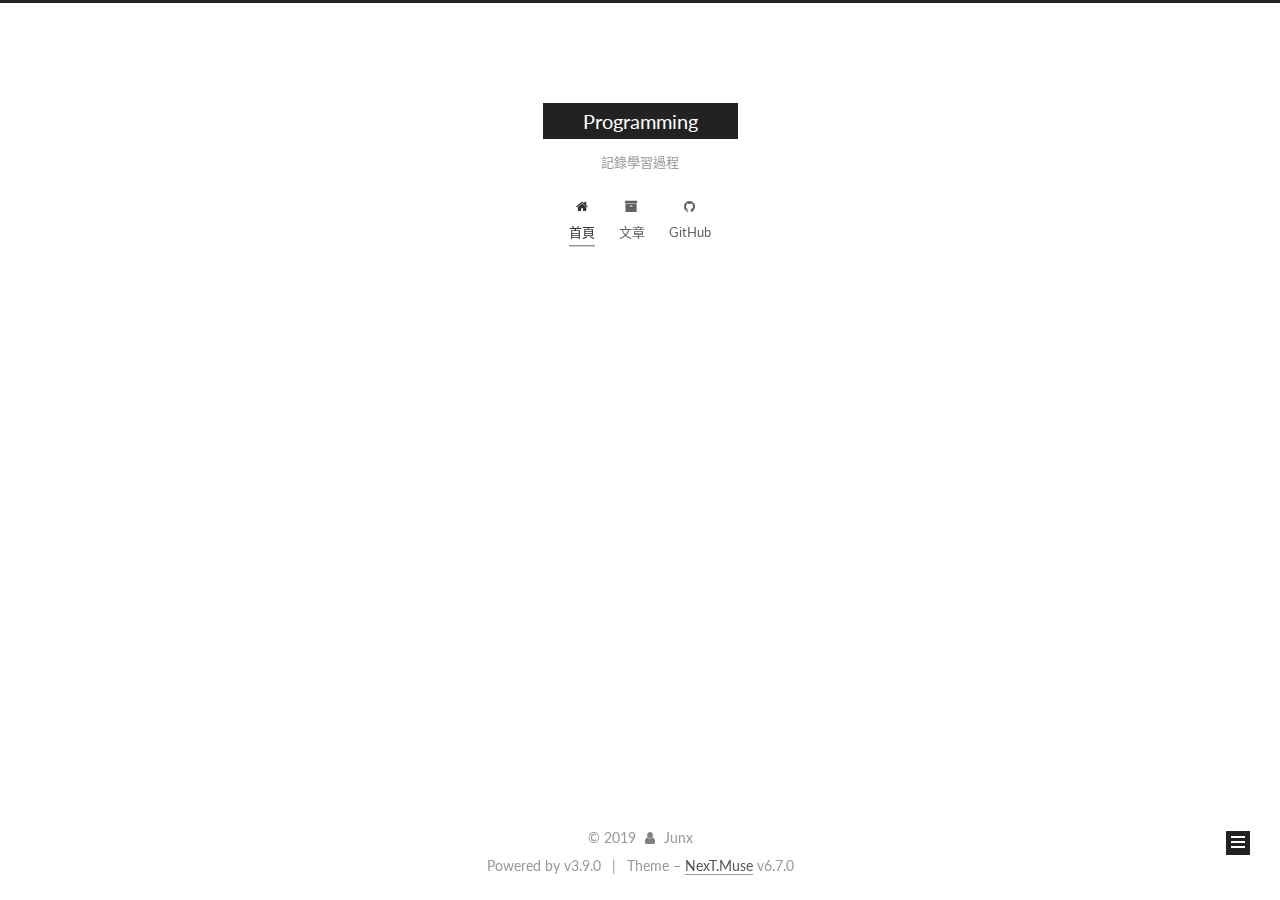
==== index.html @ d46276ce "Site updated: 2019-09-08 23:48:03" ====
<!DOCTYPE html>












  


<html class="theme-next muse use-motion" lang="zh-TW">
<head><meta name="generator" content="Hexo 3.9.0">
  <meta charset="UTF-8">
<meta http-equiv="X-UA-Compatible" content="IE=edge">
<meta name="viewport" content="width=device-width, initial-scale=1, maximum-scale=2">
<meta name="theme-color" content="#222">























  
  
  
  

  
    
    
  

  
    
      
    

    
  

  

  

  

  
    
    
    <link rel="stylesheet" href="//fonts.googleapis.com/css?family=Lato:300,300italic,400,400italic,700,700italic|Roboto Slab:300,300italic,400,400italic,700,700italic&subset=latin,latin-ext">
  






<link rel="stylesheet" href="/lib/font-awesome/css/font-awesome.min.css?v=4.6.2">

<link rel="stylesheet" href="/css/main.css?v=6.7.0">


  <link rel="apple-touch-icon" sizes="180x180" href="/images/apple-touch-icon-next.png?v=6.7.0">


  <link rel="icon" type="image/png" sizes="32x32" href="/images/favicon-32x32-next.png?v=6.7.0">


  <link rel="icon" type="image/png" sizes="16x16" href="/images/favicon-16x16-next.png?v=6.7.0">


  <link rel="mask-icon" href="/images/logo.svg?v=6.7.0" color="#222">







<script id="hexo.configurations">
  var NexT = window.NexT || {};
  var CONFIG = {
    root: '/',
    scheme: 'Muse',
    version: '6.7.0',
    sidebar: {"position":"left","display":"post","offset":12,"b2t":false,"scrollpercent":true,"onmobile":false},
    fancybox: false,
    fastclick: false,
    lazyload: false,
    tabs: true,
    motion: {"enable":true,"async":false,"transition":{"post_block":"fadeIn","post_header":"slideDownIn","post_body":"slideDownIn","coll_header":"slideLeftIn","sidebar":"slideUpIn"}},
    algolia: {
      applicationID: '',
      apiKey: '',
      indexName: '',
      hits: {"per_page":10},
      labels: {"input_placeholder":"Search for Posts","hits_empty":"We didn't find any results for the search: ${query}","hits_stats":"${hits} results found in ${time} ms"}
    }
  };
</script>


  




  <meta name="description" content="Golang &amp; PHP Developer">
<meta name="keywords" content="golang">
<meta property="og:type" content="website">
<meta property="og:title" content="Programming">
<meta property="og:url" content="http://yoursite.com/index.html">
<meta property="og:site_name" content="Programming">
<meta property="og:description" content="Golang &amp; PHP Developer">
<meta property="og:locale" content="zh-TW">
<meta name="twitter:card" content="summary">
<meta name="twitter:title" content="Programming">
<meta name="twitter:description" content="Golang &amp; PHP Developer">






  <link rel="canonical" href="http://yoursite.com/">



<script id="page.configurations">
  CONFIG.page = {
    sidebar: "",
  };
</script>

  <title>Programming</title>
  












  <noscript>
  <style>
  .use-motion .motion-element,
  .use-motion .brand,
  .use-motion .menu-item,
  .sidebar-inner,
  .use-motion .post-block,
  .use-motion .pagination,
  .use-motion .comments,
  .use-motion .post-header,
  .use-motion .post-body,
  .use-motion .collection-title { opacity: initial; }

  .use-motion .logo,
  .use-motion .site-title,
  .use-motion .site-subtitle {
    opacity: initial;
    top: initial;
  }

  .use-motion .logo-line-before i { left: initial; }
  .use-motion .logo-line-after i { right: initial; }
  </style>
</noscript>

</head>

<body itemscope itemtype="http://schema.org/WebPage" lang="zh-TW">

  
  
    
  

  <div class="container sidebar-position-left 
  page-home">
    <div class="headband"></div>

    <header id="header" class="header" itemscope itemtype="http://schema.org/WPHeader">
      <div class="header-inner"><div class="site-brand-wrapper">
  <div class="site-meta">
    

    <div class="custom-logo-site-title">
      <a href="/" class="brand" rel="start">
        <span class="logo-line-before"><i></i></span>
        <span class="site-title">Programming</span>
        <span class="logo-line-after"><i></i></span>
      </a>
    </div>
    
      
        <p class="site-subtitle">記錄學習過程</p>
      
    
    
  </div>

  <div class="site-nav-toggle">
    <button aria-label="切換導航欄">
      <span class="btn-bar"></span>
      <span class="btn-bar"></span>
      <span class="btn-bar"></span>
    </button>
  </div>
</div>



<nav class="site-nav">
  
    <ul id="menu" class="menu">
      
        
        
        
          
          <li class="menu-item menu-item-home menu-item-active">

    
    
    
      
    

    

    <a href="/" rel="section"><i class="menu-item-icon fa fa-fw fa-home"></i> <br>首頁</a>

  </li>
        
        
        
          
          <li class="menu-item menu-item-archives">

    
    
    
      
    

    

    <a href="/archives/" rel="section"><i class="menu-item-icon fa fa-fw fa-archive"></i> <br>文章</a>

  </li>
        
        
        
          
          <li class="menu-item menu-item-github">

    
    
    
      
    

    

    <a href="https://github.com/Junxwan" rel="noopener" target="_blank"><i class="menu-item-icon fa fa-fw fa-github"></i> <br>GitHub</a>

  </li>

      
      
    </ul>
  

  
    

  

  
</nav>



  



</div>
    </header>

    


    <main id="main" class="main">
      <div class="main-inner">
        <div class="content-wrap">
          
          <div id="content" class="content">
            
  <section id="posts" class="posts-expand">
    
      

  

  
  
  

  

  <article class="post post-type-normal" itemscope itemtype="http://schema.org/Article">
  
  
  
  <div class="post-block">
    <link itemprop="mainEntityOfPage" href="http://yoursite.com/2019/09/08/hello-world/">

    <span hidden itemprop="author" itemscope itemtype="http://schema.org/Person">
      <meta itemprop="name" content="Junx">
      <meta itemprop="description" content="Golang & PHP Developer">
      <meta itemprop="image" content="/images/avatar.gif">
    </span>

    <span hidden itemprop="publisher" itemscope itemtype="http://schema.org/Organization">
      <meta itemprop="name" content="Programming">
    </span>

    
      <header class="post-header">

        
        
          <h1 class="post-title" itemprop="name headline">
                
                
                <a href="/2019/09/08/hello-world/" class="post-title-link" itemprop="url">Hello World</a>
              
            
          </h1>
        

        <div class="post-meta">
          <span class="post-time">

            
            
            

            
              <span class="post-meta-item-icon">
                <i class="fa fa-calendar-o"></i>
              </span>
              
                <span class="post-meta-item-text">發表於</span>
              

              
                
              

              <time title="創建時間：2019-09-08 22:14:42 / 修改時間：22:51:28" itemprop="dateCreated datePublished" datetime="2019-09-08T22:14:42+08:00">2019-09-08</time>
            

            
              

              
            
          </span>

          

          
            
            
          

          
          

          

          
            <div class="post-symbolscount">
              

              
                <span class="post-meta-item-icon">
                  <i class="fa fa-file-word-o"></i>
                </span>
                
                  <span class="post-meta-item-text">文章字數：</span>
                
                <span title="文章字數">232</span>
              

              
                <span class="post-meta-divider">|</span>
              

              
                <span class="post-meta-item-icon">
                  <i class="fa fa-clock-o"></i>
                </span>
                
                  <span class="post-meta-item-text">所需閱讀時間 &asymp;</span>
                
                <span title="所需閱讀時間">1 分鐘</span>
              
            </div>
          

          

        </div>
      </header>
    

    
    
    
    <div class="post-body" itemprop="articleBody">

      
      

      
        
          
            <p>
              $ hexo init $ cd $ npm install建立完成後，專案資料夾會有下列檔案：
.├── _config.yml├── package.json├── scaffolds├── source|   ├── _drafts|   └── _posts└── themes

              
            </p>
          <!--noindex-->
          
            <div class="post-button text-center">
              <a class="btn" href="/2019/09/08/hello-world/#more" rel="contents">
                閱讀全文 &raquo;
              </a>
            </div>
          
          <!--/noindex-->
        
      
    </div>

    

    
    
    

    

    
      
    
    

    

    <footer class="post-footer">
      

      

      

      
      
        <div class="post-eof"></div>
      
    </footer>
  </div>
  
  
  
  </article>


    
  </section>

  


          </div>
          

        </div>
        
          
  
  <div class="sidebar-toggle">
    <div class="sidebar-toggle-line-wrap">
      <span class="sidebar-toggle-line sidebar-toggle-line-first"></span>
      <span class="sidebar-toggle-line sidebar-toggle-line-middle"></span>
      <span class="sidebar-toggle-line sidebar-toggle-line-last"></span>
    </div>
  </div>

  <aside id="sidebar" class="sidebar">
    
    <div class="sidebar-inner">

      

      

      <div class="site-overview-wrap sidebar-panel sidebar-panel-active">
        <div class="site-overview">
          <div class="site-author motion-element" itemprop="author" itemscope itemtype="http://schema.org/Person">
            
              <p class="site-author-name" itemprop="name">Junx</p>
              <p class="site-description motion-element" itemprop="description">Golang & PHP Developer</p>
          </div>

          
            <nav class="site-state motion-element">
              
                <div class="site-state-item site-state-posts">
                
                  <a href="/archives/">
                
                    <span class="site-state-item-count">1</span>
                    <span class="site-state-item-name">文章</span>
                  </a>
                </div>
              

              

              
            </nav>
          

          

          

          

          
          

          
            
          
          

        </div>
      </div>

      

      

    </div>
  </aside>


        
      </div>
    </main>

    <footer id="footer" class="footer">
      <div class="footer-inner">
        <div class="copyright">&copy; <span itemprop="copyrightYear">2019</span>
  <span class="with-love" id="animate">
    <i class="fa fa-user"></i>
  </span>
  <span class="author" itemprop="copyrightHolder">Junx</span>

  

  
</div>


  <div class="powered-by">Powered by v3.9.0</div>



  <span class="post-meta-divider">|</span>



  <div class="theme-info">Theme – <a href="https://theme-next.org" class="theme-link" rel="noopener" target="_blank">NexT.Muse</a> v6.7.0</div>




        








        
      </div>
    </footer>

    
      <div class="back-to-top">
        <i class="fa fa-arrow-up"></i>
        
          <span id="scrollpercent"><span>0</span>%</span>
        
      </div>
    

    

    

    
  </div>

  

<script>
  if (Object.prototype.toString.call(window.Promise) !== '[object Function]') {
    window.Promise = null;
  }
</script>


























  
  <script src="/lib/jquery/index.js?v=2.1.3"></script>

  
  <script src="/lib/velocity/velocity.min.js?v=1.2.1"></script>

  
  <script src="/lib/velocity/velocity.ui.min.js?v=1.2.1"></script>


  


  <script src="/js/src/utils.js?v=6.7.0"></script>

  <script src="/js/src/motion.js?v=6.7.0"></script>



  
  


  <script src="/js/src/schemes/muse.js?v=6.7.0"></script>



  

  


  <script src="/js/src/bootstrap.js?v=6.7.0"></script>



  



  





  

  

  

  

  

  

  

  

  

  

  

  

  

</body>
</html>
---- css/main.css ----
/* normalize.css v3.0.2 | MIT License | git.io/normalize */
html {
  font-family: sans-serif; /* 1 */
  -ms-text-size-adjust: 100%; /* 2 */
  -webkit-text-size-adjust: 100%; /* 2 */
}
body {
  margin: 0;
}
article,
aside,
details,
figcaption,
figure,
footer,
header,
hgroup,
main,
menu,
nav,
section,
summary {
  display: block;
}
audio,
canvas,
progress,
video {
  display: inline-block; /* 1 */
  vertical-align: baseline; /* 2 */
}
audio:not([controls]) {
  display: none;
  height: 0;
}
[hidden],
template {
  display: none;
}
a {
  background-color: transparent;
}
a:active,
a:hover {
  outline: 0;
}
abbr[title] {
  border-bottom: 1px dotted;
}
b,
strong {
  font-weight: bold;
}
dfn {
  font-style: italic;
}
h1 {
  font-size: 2em;
  margin: 0.67em 0;
}
mark {
  background: #ff0;
  color: #000;
}
small {
  font-size: 80%;
}
sub,
sup {
  font-size: 75%;
  line-height: 0;
  position: relative;
  vertical-align: baseline;
}
sup {
  top: -0.5em;
}
sub {
  bottom: -0.25em;
}
img {
  border: 0;
}
svg:not(:root) {
  overflow: hidden;
}
figure {
  margin: 1em 40px;
}
hr {
  -moz-box-sizing: content-box;
  box-sizing: content-box;
  height: 0;
}
pre {
  overflow: auto;
}
code,
kbd,
pre,
samp {
  font-family: monospace, monospace;
  font-size: 1em;
}
button,
input,
optgroup,
select,
textarea {
  color: inherit; /* 1 */
  font: inherit; /* 2 */
  margin: 0; /* 3 */
}
button {
  overflow: visible;
}
button,
select {
  text-transform: none;
}
button,
html input[type="button"],
input[type="reset"],
input[type="submit"] {
  -webkit-appearance: button; /* 2 */
  cursor: pointer; /* 3 */
}
button[disabled],
html input[disabled] {
  cursor: default;
}
button::-moz-focus-inner,
input::-moz-focus-inner {
  border: 0;
  padding: 0;
}
input {
  line-height: normal;
}
input[type="checkbox"],
input[type="radio"] {
  box-sizing: border-box; /* 1 */
  padding: 0; /* 2 */
}
input[type="number"]::-webkit-inner-spin-button,
input[type="number"]::-webkit-outer-spin-button {
  height: auto;
}
input[type="search"] {
  -webkit-appearance: textfield; /* 1 */
  -moz-box-sizing: content-box;
  -webkit-box-sizing: content-box; /* 2 */
  box-sizing: content-box;
}
input[type="search"]::-webkit-search-cancel-button,
input[type="search"]::-webkit-search-decoration {
  -webkit-appearance: none;
}
fieldset {
  border: 1px solid #c0c0c0;
  margin: 0 2px;
  padding: 0.35em 0.625em 0.75em;
}
legend {
  border: 0; /* 1 */
  padding: 0; /* 2 */
}
textarea {
  overflow: auto;
}
optgroup {
  font-weight: bold;
}
table {
  border-collapse: collapse;
  border-spacing: 0;
}
td,
th {
  padding: 0;
}
::selection {
  background: #262a30;
  color: #fff;
}
body {
  position: relative;
  font-family: 'Lato', "PingFang SC", "Microsoft YaHei", sans-serif;
  font-size: 14px;
  line-height: 2;
  color: #555;
  background: #fff;
}
@media (max-width: 767px) {
  body {
    padding-right: 0 !important;
  }
}
@media (min-width: 768px) and (max-width: 991px) {
  body {
    padding-right: 0 !important;
  }
}
@media (min-width: 1200px) {
  body {
    font-size: 16px;
  }
}
h1,
h2,
h3,
h4,
h5,
h6 {
  margin: 0;
  padding: 0;
  font-weight: bold;
  line-height: 1.5;
  font-family: 'Roboto Slab', 'Lato', "PingFang SC", "Microsoft YaHei", sans-serif;
}
h1,
h2,
h3,
h4,
h5,
h6 {
  margin: 20px 0 15px;
}
h1 {
  font-size: 33px;
}
h1 code {
  font-size: 33px;
}
@media (max-width: 767px) {
  h1 {
    font-size: 29px;
  }
  h1 code {
    font-size: 29px;
  }
}
h2 {
  font-size: 31px;
}
h2 code {
  font-size: 31px;
}
@media (max-width: 767px) {
  h2 {
    font-size: 27px;
  }
  h2 code {
    font-size: 27px;
  }
}
h3 {
  font-size: 29px;
}
h3 code {
  font-size: 29px;
}
@media (max-width: 767px) {
  h3 {
    font-size: 25px;
  }
  h3 code {
    font-size: 25px;
  }
}
h4 {
  font-size: 27px;
}
h4 code {
  font-size: 27px;
}
@media (max-width: 767px) {
  h4 {
    font-size: 23px;
  }
  h4 code {
    font-size: 23px;
  }
}
h5 {
  font-size: 25px;
}
h5 code {
  font-size: 25px;
}
@media (max-width: 767px) {
  h5 {
    font-size: 21px;
  }
  h5 code {
    font-size: 21px;
  }
}
h6 {
  font-size: 23px;
}
h6 code {
  font-size: 23px;
}
@media (max-width: 767px) {
  h6 {
    font-size: 19px;
  }
  h6 code {
    font-size: 19px;
  }
}
p {
  margin: 0 0 20px 0;
}
a,
span.exturl {
  overflow-wrap: break-word;
  word-wrap: break-word;
  background-color: transparent;
  color: #555;
  text-decoration: none;
  outline: none;
  border-bottom: 1px solid #999;
  cursor: pointer;
}
a:hover,
span.exturl:hover {
  color: #222;
  border-bottom-color: #222;
}
blockquote {
  margin: 0;
  padding: 0;
}
img {
  display: block;
  margin: auto;
  max-width: 100%;
  height: auto;
}
hr {
  margin: 40px 0;
  height: 3px;
  border: none;
  background-color: #ddd;
  background-image: repeating-linear-gradient(-45deg, #fff, #fff 4px, transparent 4px, transparent 8px);
}
blockquote {
  padding: 0 15px;
  color: #666;
  border-left: 4px solid #ddd;
}
blockquote cite::before {
  content: "-";
  padding: 0 5px;
}
dt {
  font-weight: 700;
}
dd {
  margin: 0;
  padding: 0;
}
kbd {
  border: 1px solid #ccc;
  border-radius: 0.2em;
  box-shadow: 0.1em 0.1em 0.2em rgba(0,0,0,0.1);
  background-color: #f9f9f9;
  font-family: inherit;
  background-image: -webkit-linear-gradient(top, #eee, #fff, #eee);
  padding: 0.1em 0.3em;
  white-space: nowrap;
}
.text-left {
  text-align: left;
}
.text-center {
  text-align: center;
}
.text-right {
  text-align: right;
}
.text-justify {
  text-align: justify;
}
.text-nowrap {
  white-space: nowrap;
}
.text-lowercase {
  text-transform: lowercase;
}
.text-uppercase {
  text-transform: uppercase;
}
.text-capitalize {
  text-transform: capitalize;
}
.center-block {
  display: block;
  margin-left: auto;
  margin-right: auto;
}
.clearfix:before,
.clearfix:after {
  content: " ";
  display: table;
}
.clearfix:after {
  clear: both;
}
.pullquote {
  width: 45%;
}
.pullquote.left {
  float: left;
  margin-left: 5px;
  margin-right: 10px;
}
.pullquote.right {
  float: right;
  margin-left: 10px;
  margin-right: 5px;
}
.affix.affix.affix {
  position: fixed;
}
.translation {
  margin-top: -20px;
  font-size: 14px;
  color: #999;
}
.scrollbar-measure {
  width: 100px;
  height: 100px;
  overflow: scroll;
  position: absolute;
  top: -9999px;
}
.use-motion .motion-element {
  opacity: 0;
}
table {
  margin: 20px 0;
  width: 100%;
  border-collapse: collapse;
  border-spacing: 0;
  border: 1px solid #ddd;
  font-size: 14px;
  word-break: break-all;
}
table>tbody>tr:nth-of-type(odd) {
  background-color: #f9f9f9;
}
table>tbody>tr:hover {
  background-color: #f5f5f5;
}
caption,
th,
td {
  padding: 8px;
  text-align: left;
  vertical-align: middle;
  font-weight: normal;
}
th,
td {
  border-bottom: 3px solid #ddd;
  border-right: 1px solid #eee;
}
th {
  padding-bottom: 10px;
  font-weight: 700;
}
td {
  border-bottom-width: 1px;
}
html,
body {
  height: 100%;
}
.container {
  position: relative;
}
.header-inner {
  margin: 0 auto;
  padding: 100px 0 70px;
  width: 700px;
}
@media (min-width: 1200px) {
  .container .header-inner {
    width: 800px;
  }
}
@media (min-width: 1600px) {
  .container .header-inner {
    width: 900px;
  }
}
.main-inner {
  margin: 0 auto;
  width: 700px;
}
@media (min-width: 1200px) {
  .container .main-inner {
    width: 800px;
  }
}
@media (min-width: 1600px) {
  .container .main-inner {
    width: 900px;
  }
}
.footer {
  padding: 20px 0;
}
.footer-inner {
  box-sizing: border-box;
  margin: 0px auto;
  width: 700px;
}
@media (min-width: 1200px) {
  .container .footer-inner {
    width: 800px;
  }
}
@media (min-width: 1600px) {
  .container .footer-inner {
    width: 900px;
  }
}
pre,
.highlight {
  overflow: auto;
  margin: 20px 0;
  padding: 0;
  font-size: 14px;
  color: #c5c8c6;
  background: #1d1f21;
  line-height: 1.6;
}
pre,
code {
  font-family: consolas, Menlo, "PingFang SC", "Microsoft YaHei", monospace;
}
code {
  overflow-wrap: break-word;
  word-wrap: break-word;
  padding: 2px 4px;
  color: #555;
  background: #eee;
  border-radius: 3px;
  font-size: 14px;
}
pre {
  padding: 10px;
}
pre code {
  padding: 0;
  color: #c5c8c6;
  background: none;
  text-shadow: none;
}
.highlight {
  border-radius: 1px;
}
.highlight pre {
  border: none;
  margin: 0;
  padding: 10px 0;
}
.highlight table {
  margin: 0;
  width: auto;
  border: none;
}
.highlight td {
  border: none;
  padding: 0;
}
.highlight figcaption {
  font-size: 1em;
  color: #c5c8c6;
  line-height: 1em;
  margin-bottom: 1em;
  margin: 0em;
  padding: 0.5em;
  background: #eee;
  border-bottom: 1px solid #e9e9e9;
}
.highlight figcaption:before,
.highlight figcaption:after {
  content: " ";
  display: table;
}
.highlight figcaption:after {
  clear: both;
}
.highlight figcaption a {
  float: right;
  color: #c5c8c6;
}
.highlight figcaption a:hover {
  border-bottom-color: #c5c8c6;
}
.highlight .gutter pre {
  padding-left: 10px;
  padding-right: 10px;
  color: #888f96;
  text-align: right;
  background-color: #000;
}
.highlight .code pre {
  width: 100%;
  padding-left: 10px;
  padding-right: 10px;
  background-color: #1d1f21;
}
.highlight .line {
  height: 20px;
}
.gutter {
  -webkit-user-select: none;
  -moz-user-select: none;
  -ms-user-select: none;
  user-select: none;
}
.gist table {
  width: auto;
}
.gist table td {
  border: none;
}
pre .deletion {
  background: #008000;
}
pre .addition {
  background: #800000;
}
pre .meta {
  color: #b294bb;
}
pre .comment {
  color: #969896;
}
pre .variable,
pre .attribute,
pre .tag,
pre .name,
pre .regexp,
pre .ruby .constant,
pre .xml .tag .title,
pre .xml .pi,
pre .xml .doctype,
pre .html .doctype,
pre .css .id,
pre .css .class,
pre .css .pseudo {
  color: #c66;
}
pre .number,
pre .preprocessor,
pre .built_in,
pre .builtin-name,
pre .literal,
pre .params,
pre .constant,
pre .command {
  color: #de935f;
}
pre .ruby .class .title,
pre .css .rules .attribute,
pre .string,
pre .symbol,
pre .value,
pre .inheritance,
pre .header,
pre .ruby .symbol,
pre .xml .cdata,
pre .special,
pre .formula {
  color: #b5bd68;
}
pre .title,
pre .css .hexcolor {
  color: #8abeb7;
}
pre .function,
pre .python .decorator,
pre .python .title,
pre .ruby .function .title,
pre .ruby .title .keyword,
pre .perl .sub,
pre .javascript .title,
pre .coffeescript .title {
  color: #81a2be;
}
pre .keyword,
pre .javascript .function {
  color: #b294bb;
}
.posts-expand .post-body img.full-image {
  border: none;
}
.blockquote-center,
.page-home .post-type-quote blockquote,
.page-post-detail .post-type-quote blockquote {
  position: relative;
  margin: 40px 0;
  padding: 0;
  border-left: none;
  text-align: center;
}
.blockquote-center::before,
.page-home .post-type-quote blockquote::before,
.page-post-detail .post-type-quote blockquote::before,
.blockquote-center::after,
.page-home .post-type-quote blockquote::after,
.page-post-detail .post-type-quote blockquote::after {
  position: absolute;
  content: ' ';
  display: block;
  width: 100%;
  height: 24px;
  opacity: 0.2;
  background-repeat: no-repeat;
  background-position: 0 -6px;
  background-size: 22px 22px;
}
.blockquote-center::before,
.page-home .post-type-quote blockquote::before,
.page-post-detail .post-type-quote blockquote::before {
  top: -20px;
  background-image: url("../images/quote-l.svg");
  border-top: 1px solid #ccc;
}
.blockquote-center::after,
.page-home .post-type-quote blockquote::after,
.page-post-detail .post-type-quote blockquote::after {
  bottom: -20px;
  background-image: url("../images/quote-r.svg");
  border-bottom: 1px solid #ccc;
  background-position: 100% 8px;
}
.blockquote-center p,
.page-home .post-type-quote blockquote p,
.page-post-detail .post-type-quote blockquote p,
.blockquote-center div,
.page-home .post-type-quote blockquote div,
.page-post-detail .post-type-quote blockquote div {
  text-align: center;
}
.post .post-body .group-picture img {
  box-sizing: border-box;
  padding: 0 3px;
  border: none;
}
.post .group-picture-row {
  overflow: hidden;
  margin-top: 6px;
}
.post .group-picture-row:first-child {
  margin-top: 0;
}
.post .group-picture-column {
  float: left;
}
.page-post-detail .post-body .group-picture-column {
  float: none;
  margin-top: 10px;
  width: auto !important;
}
.page-post-detail .post-body .group-picture-column img {
  margin: 0 auto;
}
.page-archive .group-picture-container {
  overflow: hidden;
}
.page-archive .group-picture-row {
  float: left;
}
.page-archive .group-picture-row:first-child {
  margin-top: 6px;
}
.page-archive .group-picture-column {
  max-width: 150px;
  max-height: 150px;
}
.post-body .note {
  position: relative;
  padding: 15px;
  margin-bottom: 20px;
  border: 1px solid #eee;
  border-left-width: 5px;
  border-radius: 3px;
}
.post-body .note h2,
.post-body .note h3,
.post-body .note h4,
.post-body .note h5,
.post-body .note h6 {
  margin-top: 0;
  margin-bottom: 0;
  border-bottom: initial;
  padding-top: 0 !important;
}
.post-body .note p:first-child,
.post-body .note ul:first-child,
.post-body .note ol:first-child,
.post-body .note table:first-child,
.post-body .note pre:first-child,
.post-body .note blockquote:first-child {
  margin-top: 0;
}
.post-body .note p:last-child,
.post-body .note ul:last-child,
.post-body .note ol:last-child,
.post-body .note table:last-child,
.post-body .note pre:last-child,
.post-body .note blockquote:last-child {
  margin-bottom: 0;
}
.post-body .note.default {
  border-left-color: #777;
}
.post-body .note.default h2,
.post-body .note.default h3,
.post-body .note.default h4,
.post-body .note.default h5,
.post-body .note.default h6 {
  color: #777;
}
.post-body .note.primary {
  border-left-color: #6f42c1;
}
.post-body .note.primary h2,
.post-body .note.primary h3,
.post-body .note.primary h4,
.post-body .note.primary h5,
.post-body .note.primary h6 {
  color: #6f42c1;
}
.post-body .note.info {
  border-left-color: #428bca;
}
.post-body .note.info h2,
.post-body .note.info h3,
.post-body .note.info h4,
.post-body .note.info h5,
.post-body .note.info h6 {
  color: #428bca;
}
.post-body .note.success {
  border-left-color: #5cb85c;
}
.post-body .note.success h2,
.post-body .note.success h3,
.post-body .note.success h4,
.post-body .note.success h5,
.post-body .note.success h6 {
  color: #5cb85c;
}
.post-body .note.warning {
  border-left-color: #f0ad4e;
}
.post-body .note.warning h2,
.post-body .note.warning h3,
.post-body .note.warning h4,
.post-body .note.warning h5,
.post-body .note.warning h6 {
  color: #f0ad4e;
}
.post-body .note.danger {
  border-left-color: #d9534f;
}
.post-body .note.danger h2,
.post-body .note.danger h3,
.post-body .note.danger h4,
.post-body .note.danger h5,
.post-body .note.danger h6 {
  color: #d9534f;
}
.post-body .label {
  display: inline;
  padding: 0 2px;
  white-space: nowrap;
}
.post-body .label.default {
  background-color: #f0f0f0;
}
.post-body .label.primary {
  background-color: #efe6f7;
}
.post-body .label.info {
  background-color: #e5f2f8;
}
.post-body .label.success {
  background-color: #e7f4e9;
}
.post-body .label.warning {
  background-color: #fcf6e1;
}
.post-body .label.danger {
  background-color: #fae8eb;
}
.post-body .tabs {
  position: relative;
  display: block;
  margin-bottom: 20px;
  padding-top: 10px;
}
.post-body .tabs ul.nav-tabs {
  margin: 0;
  padding: 0;
  display: flex;
  margin-bottom: -1px;
}
@media (max-width: 413px) {
  .post-body .tabs ul.nav-tabs {
    display: block;
    margin-bottom: 5px;
  }
}
.post-body .tabs ul.nav-tabs li.tab {
  list-style-type: none !important;
  margin: 0 0.25em 0 0;
  border-top: 3px solid transparent;
  border-left: 1px solid transparent;
  border-right: 1px solid transparent;
}
@media (max-width: 413px) {
  .post-body .tabs ul.nav-tabs li.tab {
    margin: initial;
    border-top: 1px solid transparent;
    border-left: 3px solid transparent;
    border-right: 1px solid transparent;
    border-bottom: 1px solid transparent;
  }
}
.post-body .tabs ul.nav-tabs li.tab a {
  outline: 0;
  border-bottom: initial;
  display: block;
  line-height: 1.8em;
  padding: 0.25em 0.75em;
  transition-duration: 0.2s;
  transition-timing-function: ease-out;
  transition-delay: 0s;
}
.post-body .tabs ul.nav-tabs li.tab a i {
  width: 1.285714285714286em;
}
.post-body .tabs ul.nav-tabs li.tab.active {
  border-top: 3px solid #fc6423;
  border-left: 1px solid #ddd;
  border-right: 1px solid #ddd;
  background-color: #fff;
}
@media (max-width: 413px) {
  .post-body .tabs ul.nav-tabs li.tab.active {
    border-top: 1px solid #ddd;
    border-left: 3px solid #fc6423;
    border-right: 1px solid #ddd;
    border-bottom: 1px solid #ddd;
  }
}
.post-body .tabs ul.nav-tabs li.tab.active a {
  cursor: default;
  color: #555;
}
.post-body .tabs .tab-content {
  background-color: #fff;
}
.post-body .tabs .tab-content .tab-pane {
  border: 1px solid #ddd;
  padding: 20px 20px 0 20px;
}
.post-body .tabs .tab-content .tab-pane:not(.active) {
  display: none !important;
}
.post-body .tabs .tab-content .tab-pane.active {
  display: block !important;
}
.btn {
  display: inline-block;
  padding: 0 20px;
  font-size: 14px;
  color: #fff;
  background: #222;
  border: 2px solid #222;
  text-decoration: none;
  border-radius: 0;
  transition-property: background-color;
  transition-duration: 0.2s;
  transition-timing-function: ease-in-out;
  transition-delay: 0s;
  line-height: 2;
}
.btn:hover {
  border-color: #222;
  color: #222;
  background: #fff;
}
.btn +.btn {
  margin: 0 0 8px 8px;
}
.btn .fa-fw {
  width: 1.285714285714286em;
  text-align: left;
}
.btn-bar {
  display: block;
  width: 22px;
  height: 2px;
  background: #555;
  border-radius: 1px;
}
.btn-bar+.btn-bar {
  margin-top: 4px;
}
.pagination {
  margin: 120px 0 40px;
  text-align: center;
  border-top: 1px solid #eee;
}
.page-number-basic,
.pagination .prev,
.pagination .next,
.pagination .page-number,
.pagination .space {
  display: inline-block;
  position: relative;
  top: -1px;
  margin: 0 10px;
  padding: 0 11px;
}
@media (max-width: 767px) {
  .page-number-basic,
  .pagination .prev,
  .pagination .next,
  .pagination .page-number,
  .pagination .space {
    margin: 0 5px;
  }
}
.pagination .prev,
.pagination .next,
.pagination .page-number {
  border-bottom: 0;
  border-top: 1px solid #eee;
  transition-property: border-color;
  transition-duration: 0.2s;
  transition-timing-function: ease-in-out;
  transition-delay: 0s;
}
.pagination .prev:hover,
.pagination .next:hover,
.pagination .page-number:hover {
  border-top-color: #222;
}
.pagination .space {
  padding: 0;
  margin: 0;
}
.pagination .prev {
  margin-left: 0;
}
.pagination .next {
  margin-right: 0;
}
.pagination .page-number.current {
  color: #fff;
  background: #ccc;
  border-top-color: #ccc;
}
@media (max-width: 767px) {
  .pagination {
    border-top: none;
  }
  .pagination .prev,
  .pagination .next,
  .pagination .page-number {
    margin-bottom: 10px;
    border-top: 0;
    border-bottom: 1px solid #eee;
    padding: 0 10px;
  }
  .pagination .prev:hover,
  .pagination .next:hover,
  .pagination .page-number:hover {
    border-bottom-color: #222;
  }
}
.comments {
  margin: 60px 20px 0;
}
.tag-cloud {
  text-align: center;
}
.tag-cloud a {
  display: inline-block;
  margin: 10px;
}
.tag-cloud a:hover {
  color: #222 !important;
}
.back-to-top {
  box-sizing: border-box;
  position: fixed;
  bottom: -100px;
  right: 30px;
  z-index: 1050;
  padding: 0 6px;
  width: initial;
  background: #222;
  font-size: 12px;
  opacity: 1;
  color: #fff;
  cursor: pointer;
  text-align: center;
  -webkit-transform: translateZ(0);
  transition-property: bottom;
  transition-duration: 0.2s;
  transition-timing-function: ease-in-out;
  transition-delay: 0s;
}
@media (min-width: 768px) and (max-width: 991px) {
  .back-to-top {
    display: none !important;
  }
}
@media (max-width: 767px) {
  .back-to-top {
    display: none !important;
  }
}
.back-to-top.back-to-top-on {
  bottom: 19px;
}
.header {
  background: transparent;
}
.header-inner {
  position: relative;
}
.headband {
  height: 3px;
  background: #222;
}
.site-meta {
  margin: 0;
  text-align: center;
}
@media (max-width: 767px) {
  .site-meta {
    text-align: center;
  }
}
.brand {
  position: relative;
  display: inline-block;
  padding: 0 40px;
  color: #fff;
  background: #222;
  border-bottom: none;
}
.brand:hover {
  color: #fff;
}
.logo {
  display: inline-block;
  margin-right: 5px;
  line-height: 36px;
  vertical-align: top;
}
.site-title {
  display: inline-block;
  vertical-align: top;
  line-height: 36px;
  font-size: 20px;
  font-weight: normal;
  font-family: 'Lato', "PingFang SC", "Microsoft YaHei", sans-serif;
}
.site-subtitle {
  margin-top: 10px;
  font-size: 13px;
  color: #999;
}
.use-motion .brand {
  opacity: 0;
}
.use-motion .logo,
.use-motion .site-title,
.use-motion .site-subtitle,
.use-motion .custom-logo-image {
  opacity: 0;
  position: relative;
  top: -10px;
}
.site-nav-toggle {
  display: none;
  position: absolute;
  top: 10px;
  left: 10px;
}
@media (max-width: 767px) {
  .site-nav-toggle {
    display: block;
  }
}
.site-nav-toggle button {
  margin-top: 2px;
  padding: 9px 10px;
  background: transparent;
  border: none;
}
@media (max-width: 767px) {
  .site-nav {
    display: none;
    margin: 0 -10px;
    padding: 0 10px;
    clear: both;
    border-top: 1px solid #ddd;
  }
}
@media (min-width: 768px) and (max-width: 991px) {
  .site-nav {
    display: block !important;
  }
}
@media (min-width: 992px) {
  .site-nav {
    display: block !important;
  }
}
.menu {
  margin-top: 20px;
  padding-left: 0;
  text-align: center;
}
.menu .menu-item {
  display: inline-block;
  margin: 0 10px;
  list-style: none;
}
@media screen and (max-width: 767px) {
  .menu .menu-item {
    margin-top: 10px;
  }
}
.menu .menu-item a,
.menu .menu-item span.exturl {
  display: block;
  font-size: 13px;
  line-height: inherit;
  border-bottom: 1px solid transparent;
  transition-property: border-color;
  transition-duration: 0.2s;
  transition-timing-function: ease-in-out;
  transition-delay: 0s;
}
.menu .menu-item a:hover,
.menu .menu-item span.exturl:hover {
  border-bottom-color: #222;
}
.menu .menu-item .fa {
  margin-right: 5px;
}
.use-motion .menu-item {
  opacity: 0;
}
.post-body {
  overflow-wrap: break-word;
  word-wrap: break-word;
  font-family: 'Lato', "PingFang SC", "Microsoft YaHei", sans-serif;
}
.post-body .exturl .fa {
  font-size: 14px;
  margin-left: 4px;
}
.post-body .fancybox img {
  display: block !important;
  margin: 0 auto;
  cursor: pointer;
  cursor: zoom-in;
  cursor: -webkit-zoom-in;
}
.post-body .image-caption,
.post-body .figure .caption {
  margin: -20px auto 15px;
  text-align: center;
  font-size: 14px;
  color: #999;
  font-weight: bold;
  line-height: 1;
}
.post-sticky-flag {
  display: inline-block;
  font-size: 16px;
  -ms-transform: rotate(30deg);
  -webkit-transform: rotate(30deg);
  -moz-transform: rotate(30deg);
  -ms-transform: rotate(30deg);
  -o-transform: rotate(30deg);
  transform: rotate(30deg);
}
.use-motion .post-block,
.use-motion .pagination,
.use-motion .comments {
  opacity: 0;
}
.use-motion .post-header {
  opacity: 0;
}
.use-motion .post-body {
  opacity: 0;
}
.use-motion .collection-title {
  opacity: 0;
}
.posts-expand {
  padding-top: 40px;
}
@media (max-width: 767px) {
  .posts-expand {
    margin: 0 20px;
  }
  .post-body pre .gutter pre {
    padding-right: 10px;
  }
  .post-body .highlight {
    margin-left: 0px;
    margin-right: 0px;
    padding: 0;
  }
  .post-body .highlight .gutter pre {
    padding-right: 10px;
  }
}
@media (min-width: 992px) {
  .posts-expand .post-body {
    text-align: justify;
  }
}
.posts-expand .post-body h2,
.posts-expand .post-body h3,
.posts-expand .post-body h4,
.posts-expand .post-body h5,
.posts-expand .post-body h6 {
  padding-top: 10px;
}
.posts-expand .post-body h2 .header-anchor,
.posts-expand .post-body h3 .header-anchor,
.posts-expand .post-body h4 .header-anchor,
.posts-expand .post-body h5 .header-anchor,
.posts-expand .post-body h6 .header-anchor {
  float: right;
  margin-left: 10px;
  color: #ccc;
  border-bottom-style: none;
  visibility: hidden;
}
.posts-expand .post-body h2 .header-anchor:hover,
.posts-expand .post-body h3 .header-anchor:hover,
.posts-expand .post-body h4 .header-anchor:hover,
.posts-expand .post-body h5 .header-anchor:hover,
.posts-expand .post-body h6 .header-anchor:hover {
  color: inherit;
}
.posts-expand .post-body h2:hover .header-anchor,
.posts-expand .post-body h3:hover .header-anchor,
.posts-expand .post-body h4:hover .header-anchor,
.posts-expand .post-body h5:hover .header-anchor,
.posts-expand .post-body h6:hover .header-anchor {
  visibility: visible;
}
.posts-expand .post-body ul li {
  list-style: circle;
}
.posts-expand .post-body img {
  box-sizing: border-box;
  margin: auto;
  padding: 3px;
  border: 1px solid #ddd;
}
.posts-expand .post-body .fancybox img {
  margin: 0 auto 25px;
}
.posts-expand .post-body img {
  margin: 0 auto 25px;
}
@media (max-width: 767px) {
  .posts-collapse {
    margin: 0 20px;
  }
  .posts-collapse .post-title,
  .posts-collapse .post-meta {
    display: block;
    width: auto;
    text-align: left;
  }
}
.posts-collapse {
  position: relative;
  z-index: 1010;
  margin-left: 55px;
}
.posts-collapse::after {
  content: " ";
  position: absolute;
  top: 20px;
  left: 0;
  margin-left: -2px;
  width: 4px;
  height: 100%;
  background: #f5f5f5;
  z-index: -1;
}
@media (max-width: 767px) {
  .posts-collapse {
    margin: 0 20px;
  }
}
.posts-collapse .collection-title {
  position: relative;
  margin: 60px 0;
}
.posts-collapse .collection-title h1,
.posts-collapse .collection-title h2 {
  margin-left: 20px;
}
.posts-collapse .collection-title small {
  color: #bbb;
  margin-left: 5px;
}
.posts-collapse .collection-title::before {
  content: " ";
  position: absolute;
  left: 0;
  top: 50%;
  margin-left: -4px;
  margin-top: -4px;
  width: 8px;
  height: 8px;
  background: #bbb;
  border-radius: 50%;
}
.posts-collapse .post {
  margin: 30px 0;
}
.posts-collapse .post-header {
  position: relative;
  transition-duration: 0.2s;
  transition-timing-function: ease-in-out;
  transition-delay: 0s;
  transition-property: border;
  border-bottom: 1px dashed #ccc;
}
.posts-collapse .post-header::before {
  content: " ";
  position: absolute;
  left: 0;
  top: 12px;
  width: 6px;
  height: 6px;
  margin-left: -4px;
  background: #bbb;
  border-radius: 50%;
  border: 1px solid #fff;
  transition-duration: 0.2s;
  transition-timing-function: ease-in-out;
  transition-delay: 0s;
  transition-property: background;
}
.posts-collapse .post-header:hover {
  border-bottom-color: #666;
}
.posts-collapse .post-header:hover::before {
  background: #222;
}
.posts-collapse .post-meta {
  position: absolute;
  font-size: 12px;
  left: 20px;
  top: 5px;
}
.posts-collapse .post-comments-count {
  display: none;
}
.posts-collapse .post-title {
  margin-left: 60px;
  font-size: 16px;
  font-weight: normal;
  line-height: inherit;
}
.posts-collapse .post-title::after {
  margin-left: 3px;
  opacity: 0.6;
}
.posts-collapse .post-title a,
.posts-collapse .post-title span.exturl {
  color: #666;
  border-bottom: none;
}
.page-home .post-type-quote .post-header,
.page-post-detail .post-type-quote .post-header,
.page-home .post-type-quote .post-tags,
.page-post-detail .post-type-quote .post-tags {
  display: none;
}
.posts-expand .post-title {
  overflow-wrap: break-word;
  word-wrap: break-word;
  text-align: center;
  font-weight: 400;
}
.posts-expand .post-title-link {
  display: inline-block;
  position: relative;
  color: #555;
  border-bottom: none;
  line-height: 1.2;
  vertical-align: top;
}
.posts-expand .post-title-link::before {
  content: "";
  position: absolute;
  width: 100%;
  height: 2px;
  bottom: 0;
  left: 0;
  background-color: #000;
  visibility: hidden;
  -webkit-transform: scaleX(0);
  -moz-transform: scaleX(0);
  -ms-transform: scaleX(0);
  -o-transform: scaleX(0);
  transform: scaleX(0);
  transition-duration: 0.2s;
  transition-timing-function: ease-in-out;
  transition-delay: 0s;
}
.posts-expand .post-title-link:hover::before {
  visibility: visible;
  -webkit-transform: scaleX(1);
  -moz-transform: scaleX(1);
  -ms-transform: scaleX(1);
  -o-transform: scaleX(1);
  transform: scaleX(1);
}
.posts-expand .post-title-link .fa {
  font-size: 20px;
  margin-left: 5px;
}
.posts-expand .post-meta {
  margin: 3px 0 60px 0;
  color: #999;
  font-family: 'Lato', "PingFang SC", "Microsoft YaHei", sans-serif;
  font-size: 12px;
  text-align: center;
}
.posts-expand .post-meta .post-category-list {
  display: inline-block;
  margin: 0;
  padding: 3px;
}
.posts-expand .post-meta .post-category-list-link {
  color: #999;
}
.posts-expand .post-meta .post-description {
  font-size: 14px;
  margin-top: 2px;
}
.posts-expand .post-meta time {
  border-bottom: 1px dashed #999;
  cursor: help;
}
.post-meta-divider {
  margin: 0 0.5em;
}
.post-meta-item-icon {
  margin-right: 3px;
}
@media (min-width: 768px) and (max-width: 991px) {
  .post-meta-item-icon {
    display: inline-block;
  }
}
@media (max-width: 767px) {
  .post-meta-item-icon {
    display: inline-block;
  }
}
@media (min-width: 768px) and (max-width: 991px) {
  .post-meta-item-text {
    display: none;
  }
}
@media (max-width: 767px) {
  .post-meta-item-text {
    display: none;
  }
}
.post-button {
  margin-top: 40px;
}
.posts-expand .post-tags {
  margin-top: 40px;
  text-align: center;
}
.posts-expand .post-tags a {
  display: inline-block;
  margin-right: 10px;
  font-size: 13px;
}
.post-nav {
  display: table;
  margin-top: 15px;
  width: 100%;
  border-top: 1px solid #eee;
}
.post-nav-divider {
  display: table-cell;
  width: 10%;
}
.post-nav-item {
  display: table-cell;
  padding: 10px 0 0 0;
  width: 45%;
  vertical-align: top;
}
.post-nav-item a {
  position: relative;
  display: block;
  line-height: 25px;
  font-size: 14px;
  color: #555;
  border-bottom: none;
}
.post-nav-item a:hover {
  color: #222;
  border-bottom: none;
}
.post-nav-item a:active {
  top: 2px;
}
.post-nav-item .fa {
  font-size: 12px;
  margin-right: 5px;
}
.post-nav-next a {
  padding-left: 5px;
}
.post-nav-prev {
  text-align: right;
}
.post-nav-prev a {
  padding-right: 5px;
}
.post-nav-prev .fa {
  margin-left: 5px;
}
.posts-expand .post-eof {
  display: block;
  margin: 80px auto 60px;
  width: 8%;
  height: 1px;
  background: #ccc;
  text-align: center;
}
.post:last-child .post-eof.post-eof.post-eof {
  display: none;
}
.post-gallery {
  display: table;
  table-layout: fixed;
  width: 100%;
  border-collapse: separate;
}
.post-gallery-row {
  display: table-row;
}
.post-gallery .post-gallery-img {
  display: table-cell;
  text-align: center;
  vertical-align: middle;
  border: none;
}
.post-gallery .post-gallery-img img {
  max-width: 100%;
  max-height: 100%;
  border: none;
}
.fancybox-close,
.fancybox-close:hover {
  border: none;
}
.rtl.post-body p,
.rtl.post-body a,
.rtl.post-body h1,
.rtl.post-body h2,
.rtl.post-body h3,
.rtl.post-body h4,
.rtl.post-body h5,
.rtl.post-body h6,
.rtl.post-body li,
.rtl.post-body ul,
.rtl.post-body ol {
  direction: rtl;
  font-family: UKIJ Ekran;
}
.rtl.post-title {
  font-family: UKIJ Ekran;
}
.sidebar {
  position: fixed;
  right: 0;
  top: 0;
  bottom: 0;
  width: 0;
  z-index: 1040;
  box-shadow: inset 0 2px 6px #000;
  background: #222;
  -webkit-transform: translateZ(0);
}
.sidebar a,
.sidebar .exturl {
  color: #999;
  border-bottom-color: #555;
}
.sidebar a:hover,
.sidebar .exturl:hover {
  color: #eee;
}
@media (min-width: 768px) and (max-width: 991px) {
  .sidebar {
    display: none !important;
  }
}
@media (max-width: 767px) {
  .sidebar {
    display: none !important;
  }
}
.sidebar-inner {
  position: relative;
  padding: 20px 10px;
  color: #999;
  text-align: center;
}
.site-overview-wrap {
  overflow: hidden;
}
.site-overview {
  overflow-y: auto;
  overflow-x: hidden;
}
.cc-license {
  margin-top: 10px;
  text-align: center;
}
.cc-license .cc-opacity {
  opacity: 0.7;
  border-bottom: none;
}
.cc-license .cc-opacity:hover {
  opacity: 0.9;
}
.cc-license img {
  display: inline-block;
}
.sidebar-toggle {
  position: fixed;
  right: 30px;
  bottom: 45px;
  width: 14px;
  height: 14px;
  padding: 5px;
  background: #222;
  line-height: 0;
  z-index: 1050;
  cursor: pointer;
  -webkit-transform: translateZ(0);
}
@media (min-width: 768px) and (max-width: 991px) {
  .sidebar-toggle {
    display: none !important;
  }
}
@media (max-width: 767px) {
  .sidebar-toggle {
    display: none !important;
  }
}
.sidebar-toggle-line {
  position: relative;
  display: inline-block;
  vertical-align: top;
  height: 2px;
  width: 100%;
  background: #fff;
  margin-top: 3px;
}
.sidebar-toggle-line:first-child {
  margin-top: 0;
}
.site-author-image {
  display: block;
  margin: 0 auto;
  padding: 2px;
  max-width: 96px;
  height: auto;
  border: 2px solid #333;
  opacity: 1;
}
.site-author-name {
  margin: 5px 0 0;
  text-align: center;
  color: #f5f5f5;
  font-weight: normal;
}
.site-description {
  margin-top: 5px;
  text-align: center;
  font-size: 14px;
  color: #999;
}
.site-state {
  overflow: hidden;
  line-height: 1.4;
  white-space: nowrap;
  text-align: center;
}
.site-state-item {
  display: inline-block;
  padding: 0 15px;
  border-left: 1px solid #333;
}
.site-state-item:first-child {
  border-left: none;
}
.site-state-item a {
  border-bottom: none;
}
.site-state-item-count {
  display: block;
  text-align: center;
  color: inherit;
  font-weight: 600;
  font-size: 18px;
}
.site-state-item-name {
  font-size: 13px;
  color: inherit;
}
.feed-link {
  margin-top: 20px;
}
.feed-link a {
  display: inline-block;
  padding: 0 15px;
  color: #fc6423;
  border: 1px solid #fc6423;
  border-radius: 4px;
}
.feed-link a i {
  color: #fc6423;
  font-size: 14px;
}
.feed-link a:hover {
  color: #fff;
  background: #fc6423;
}
.feed-link a:hover i {
  color: #fff;
}
.links-of-author {
  margin-top: 20px;
}
.links-of-author a,
.links-of-author .exturl {
  display: inline-block;
  vertical-align: middle;
  margin-right: 10px;
  margin-bottom: 10px;
  border-bottom-color: #555;
  font-size: 13px;
}
.links-of-author a:before,
.links-of-author .exturl:before {
  display: inline-block;
  vertical-align: middle;
  margin-right: 3px;
  content: " ";
  width: 4px;
  height: 4px;
  border-radius: 50%;
  background: #5d24f2;
}
.links-of-blogroll {
  font-size: 13px;
}
.links-of-blogroll-title {
  margin-top: 20px;
  font-size: 14px;
  font-weight: 600;
}
.links-of-blogroll-list {
  margin: 0;
  padding: 0;
  list-style: none;
}
.links-of-blogroll-item {
  padding: 2px 10px;
}
.links-of-blogroll-item a,
.links-of-blogroll-item span.exturl {
  max-width: 280px;
  box-sizing: border-box;
  display: inline-block;
  overflow: hidden;
  white-space: nowrap;
  text-overflow: ellipsis;
}
.sidebar-nav {
  margin: 0 0 20px;
  padding-left: 0;
}
.sidebar-nav li {
  display: inline-block;
  cursor: pointer;
  border-bottom: 1px solid transparent;
  font-size: 14px;
  color: #555;
}
.sidebar-nav li:hover {
  color: #f5f5f5;
}
.page-post-detail .sidebar-nav-toc {
  padding: 0 5px;
}
.page-post-detail .sidebar-nav-overview {
  margin-left: 10px;
}
.sidebar-nav .sidebar-nav-active {
  color: #87daff;
  border-bottom-color: #87daff;
}
.sidebar-nav .sidebar-nav-active:hover {
  color: #87daff;
}
.sidebar-panel {
  display: none;
}
.sidebar-panel-active {
  display: block;
}
.post-toc-empty {
  font-size: 14px;
  color: #666;
}
.post-toc-wrap {
  overflow: hidden;
}
.post-toc {
  overflow: auto;
}
.post-toc ol {
  margin: 0;
  padding: 0 2px 5px 10px;
  text-align: left;
  list-style: none;
  font-size: 14px;
}
.post-toc ol > ol {
  padding-left: 0;
}
.post-toc ol a {
  transition-duration: 0.2s;
  transition-timing-function: ease-in-out;
  transition-delay: 0s;
  transition-property: all;
  color: #999;
  border-bottom-color: #555;
}
.post-toc ol a:hover {
  color: #ccc;
  border-bottom-color: #ccc;
}
.post-toc .nav-item {
  overflow: hidden;
  text-overflow: ellipsis;
  white-space: nowrap;
  line-height: 1.8;
}
.post-toc .nav .nav-child {
  display: none;
}
.post-toc .nav .active > .nav-child {
  display: block;
}
.post-toc .nav .active-current > .nav-child {
  display: block;
}
.post-toc .nav .active-current > .nav-child > .nav-item {
  display: block;
}
.post-toc .nav .active > a {
  color: #87daff;
  border-bottom-color: #87daff;
}
.post-toc .nav .active-current > a {
  color: #87daff;
}
.post-toc .nav .active-current > a:hover {
  color: #87daff;
}
.footer {
  font-size: 14px;
  color: #999;
}
.footer img {
  border: none;
}
.footer-inner {
  text-align: center;
}
.with-love {
  display: inline-block;
  margin: 0 5px;
  color: #808080;
}
.powered-by,
.theme-info {
  display: inline-block;
}
@-moz-keyframes iconAnimate {
  0%, 100% {
    -webkit-transform: scale(1);
    -moz-transform: scale(1);
    -ms-transform: scale(1);
    -o-transform: scale(1);
    transform: scale(1);
  }
  10%, 30% {
    -webkit-transform: scale(0.9);
    -moz-transform: scale(0.9);
    -ms-transform: scale(0.9);
    -o-transform: scale(0.9);
    transform: scale(0.9);
  }
  20%, 40%, 60%, 80% {
    -webkit-transform: scale(1.1);
    -moz-transform: scale(1.1);
    -ms-transform: scale(1.1);
    -o-transform: scale(1.1);
    transform: scale(1.1);
  }
  50%, 70% {
    -webkit-transform: scale(1.1);
    -moz-transform: scale(1.1);
    -ms-transform: scale(1.1);
    -o-transform: scale(1.1);
    transform: scale(1.1);
  }
}
@-webkit-keyframes iconAnimate {
  0%, 100% {
    -webkit-transform: scale(1);
    -moz-transform: scale(1);
    -ms-transform: scale(1);
    -o-transform: scale(1);
    transform: scale(1);
  }
  10%, 30% {
    -webkit-transform: scale(0.9);
    -moz-transform: scale(0.9);
    -ms-transform: scale(0.9);
    -o-transform: scale(0.9);
    transform: scale(0.9);
  }
  20%, 40%, 60%, 80% {
    -webkit-transform: scale(1.1);
    -moz-transform: scale(1.1);
    -ms-transform: scale(1.1);
    -o-transform: scale(1.1);
    transform: scale(1.1);
  }
  50%, 70% {
    -webkit-transform: scale(1.1);
    -moz-transform: scale(1.1);
    -ms-transform: scale(1.1);
    -o-transform: scale(1.1);
    transform: scale(1.1);
  }
}
@-o-keyframes iconAnimate {
  0%, 100% {
    -webkit-transform: scale(1);
    -moz-transform: scale(1);
    -ms-transform: scale(1);
    -o-transform: scale(1);
    transform: scale(1);
  }
  10%, 30% {
    -webkit-transform: scale(0.9);
    -moz-transform: scale(0.9);
    -ms-transform: scale(0.9);
    -o-transform: scale(0.9);
    transform: scale(0.9);
  }
  20%, 40%, 60%, 80% {
    -webkit-transform: scale(1.1);
    -moz-transform: scale(1.1);
    -ms-transform: scale(1.1);
    -o-transform: scale(1.1);
    transform: scale(1.1);
  }
  50%, 70% {
    -webkit-transform: scale(1.1);
    -moz-transform: scale(1.1);
    -ms-transform: scale(1.1);
    -o-transform: scale(1.1);
    transform: scale(1.1);
  }
}
@keyframes iconAnimate {
  0%, 100% {
    -webkit-transform: scale(1);
    -moz-transform: scale(1);
    -ms-transform: scale(1);
    -o-transform: scale(1);
    transform: scale(1);
  }
  10%, 30% {
    -webkit-transform: scale(0.9);
    -moz-transform: scale(0.9);
    -ms-transform: scale(0.9);
    -o-transform: scale(0.9);
    transform: scale(0.9);
  }
  20%, 40%, 60%, 80% {
    -webkit-transform: scale(1.1);
    -moz-transform: scale(1.1);
    -ms-transform: scale(1.1);
    -o-transform: scale(1.1);
    transform: scale(1.1);
  }
  50%, 70% {
    -webkit-transform: scale(1.1);
    -moz-transform: scale(1.1);
    -ms-transform: scale(1.1);
    -o-transform: scale(1.1);
    transform: scale(1.1);
  }
}
.local-search-pop-overlay {
  position: fixed;
  width: 100%;
  height: 100%;
  top: 0;
  left: 0;
  z-index: 2080;
  background-color: rgba(0,0,0,0.3);
}
.local-search-popup {
  display: none;
  position: fixed;
  top: 10%;
  left: 50%;
  margin-left: -350px;
  width: 700px;
  height: 80%;
  padding: 0;
  background: #fff;
  color: #333;
  z-index: 9999;
  border-radius: 5px;
}
@media (max-width: 767px) {
  .local-search-popup {
    padding: 0;
    top: 0;
    left: 0;
    margin: 0;
    width: 100%;
    height: 100%;
    border-radius: 0;
  }
}
.local-search-popup ul.search-result-list {
  padding: 0;
  margin: 0 5px;
}
.local-search-popup p.search-result {
  border-bottom: 1px dashed #ccc;
  padding: 5px 0;
}
.local-search-popup a.search-result-title {
  font-weight: bold;
  font-size: 16px;
}
.local-search-popup .search-keyword {
  border-bottom: 1px dashed #f00;
  font-weight: bold;
  color: #f00;
}
.local-search-popup .local-search-header {
  padding: 5px;
  height: 36px;
  background: #f5f5f5;
  border-top-left-radius: 5px;
  border-top-right-radius: 5px;
}
.local-search-popup #local-search-result {
  overflow: auto;
  position: relative;
  padding: 5px 25px;
  height: calc(100% - 55px);
}
.local-search-popup .local-search-input-wrapper {
  display: inline-block;
  width: calc(100% - 90px);
  height: 36px;
  line-height: 36px;
  padding: 0 5px;
}
.local-search-popup .local-search-input-wrapper input {
  padding: 8px 0;
  height: 20px;
  display: block;
  width: 100%;
  outline: none;
  border: none;
  background: transparent;
  vertical-align: middle;
}
.local-search-popup .search-icon,
.local-search-popup .popup-btn-close {
  display: inline-block;
  font-size: 18px;
  color: #999;
  height: 36px;
  width: 18px;
  padding-left: 10px;
  padding-right: 10px;
}
.local-search-popup .search-icon {
  float: left;
}
.local-search-popup .popup-btn-close {
  border-left: 1px solid #eee;
  float: right;
  cursor: pointer;
}
.local-search-popup #no-result {
  position: absolute;
  left: 50%;
  top: 50%;
  -webkit-transform: translate(-50%, -50%);
  -webkit-transform: translate(-50%, -50%);
  -moz-transform: translate(-50%, -50%);
  -ms-transform: translate(-50%, -50%);
  -o-transform: translate(-50%, -50%);
  transform: translate(-50%, -50%);
  color: #ccc;
}
.page-archive .archive-page-counter {
  position: relative;
  top: 3px;
  left: 20px;
}
@media (max-width: 767px) {
  .page-archive .archive-page-counter {
    top: 5px;
  }
}
.page-archive .posts-collapse .archive-move-on {
  position: absolute;
  top: 11px;
  left: 0;
  margin-left: -6px;
  width: 10px;
  height: 10px;
  opacity: 0.5;
  background: #555;
  border: 1px solid #fff;
  border-radius: 50%;
}
.page-archive .fa-external-link {
  font-size: 15px;
  margin-left: 5px;
}
.category-all-page .category-all-title {
  text-align: center;
}
.category-all-page .category-all {
  margin-top: 20px;
}
.category-all-page .category-list {
  margin: 0;
  padding: 0;
  list-style: none;
}
.category-all-page .category-list-item {
  margin: 5px 10px;
}
.category-all-page .category-list-count {
  color: #bbb;
}
.category-all-page .category-list-count:before {
  display: inline;
  content: " (";
}
.category-all-page .category-list-count:after {
  display: inline;
  content: ") ";
}
.category-all-page .category-list-child {
  padding-left: 10px;
}
#schedule ul#event-list {
  padding-left: 30px;
}
#schedule ul#event-list hr {
  margin: 20px 0 45px 0 !important;
  background: #222;
}
#schedule ul#event-list hr:after {
  display: inline-block;
  content: 'NOW';
  background: #222;
  color: #fff;
  font-weight: bold;
  text-align: right;
  padding: 0 5px;
}
#schedule ul#event-list li.event {
  margin: 20px 0px;
  background: #f9f9f9;
  padding-left: 10px;
  min-height: 40px;
}
#schedule ul#event-list li.event h2.event-summary {
  margin: 0;
  padding-bottom: 3px;
}
#schedule ul#event-list li.event h2.event-summary:before {
  display: inline-block;
  font-family: FontAwesome;
  font-size: 8px;
  content: '\f111';
  vertical-align: middle;
  margin-right: 25px;
  color: #bbb;
}
#schedule ul#event-list li.event span.event-relative-time {
  display: inline-block;
  font-size: 12px;
  font-weight: 400;
  padding-left: 12px;
  color: #bbb;
}
#schedule ul#event-list li.event span.event-details {
  display: block;
  color: #bbb;
  margin-left: 56px;
  padding-top: 3px;
  padding-bottom: 6px;
  text-indent: -24px;
  line-height: 18px;
}
#schedule ul#event-list li.event span.event-details:before {
  text-indent: 0;
  display: inline-block;
  width: 14px;
  font-family: FontAwesome;
  text-align: center;
  margin-right: 9px;
  color: #bbb;
}
#schedule ul#event-list li.event span.event-details.event-location:before {
  content: '\f041';
}
#schedule ul#event-list li.event span.event-details.event-duration:before {
  content: '\f017';
}
#schedule ul#event-list li.event-past {
  background: #fcfcfc;
  padding: 15px 0 15px 10px;
}
#schedule ul#event-list li.event-past > * {
  opacity: 0.9;
}
#schedule ul#event-list li.event-past h2.event-summary {
  color: #bbb;
}
#schedule ul#event-list li.event-past h2.event-summary:before {
  color: #dfdfdf;
}
#schedule ul#event-list li.event-now {
  background: #222;
  color: #fff;
  padding: 15px 0 15px 10px;
}
#schedule ul#event-list li.event-now h2.event-summary:before {
  -webkit-transform: scale(1.2);
  -moz-transform: scale(1.2);
  -ms-transform: scale(1.2);
  -o-transform: scale(1.2);
  transform: scale(1.2);
  color: #fff;
  animation: dot-flash 1s alternate infinite ease-in-out;
}
#schedule ul#event-list li.event-now * {
  color: #fff !important;
}
#schedule ul#event-list li.event-future {
  background: #222;
  color: #fff;
  padding: 15px 0 15px 10px;
}
#schedule ul#event-list li.event-future h2.event-summary:before {
  -webkit-transform: scale(1.2);
  -moz-transform: scale(1.2);
  -ms-transform: scale(1.2);
  -o-transform: scale(1.2);
  transform: scale(1.2);
  color: #fff;
  animation: dot-flash 1s alternate infinite ease-in-out;
}
#schedule ul#event-list li.event-future * {
  color: #fff !important;
}
@-moz-keyframes dot-flash {
  from {
    opacity: 1;
    -webkit-transform: scale(1.1);
    -moz-transform: scale(1.1);
    -ms-transform: scale(1.1);
    -o-transform: scale(1.1);
    transform: scale(1.1);
  }
  to {
    opacity: 0;
    -webkit-transform: scale(1);
    -moz-transform: scale(1);
    -ms-transform: scale(1);
    -o-transform: scale(1);
    transform: scale(1);
  }
}
@-webkit-keyframes dot-flash {
  from {
    opacity: 1;
    -webkit-transform: scale(1.1);
    -moz-transform: scale(1.1);
    -ms-transform: scale(1.1);
    -o-transform: scale(1.1);
    transform: scale(1.1);
  }
  to {
    opacity: 0;
    -webkit-transform: scale(1);
    -moz-transform: scale(1);
    -ms-transform: scale(1);
    -o-transform: scale(1);
    transform: scale(1);
  }
}
@-o-keyframes dot-flash {
  from {
    opacity: 1;
    -webkit-transform: scale(1.1);
    -moz-transform: scale(1.1);
    -ms-transform: scale(1.1);
    -o-transform: scale(1.1);
    transform: scale(1.1);
  }
  to {
    opacity: 0;
    -webkit-transform: scale(1);
    -moz-transform: scale(1);
    -ms-transform: scale(1);
    -o-transform: scale(1);
    transform: scale(1);
  }
}
@keyframes dot-flash {
  from {
    opacity: 1;
    -webkit-transform: scale(1.1);
    -moz-transform: scale(1.1);
    -ms-transform: scale(1.1);
    -o-transform: scale(1.1);
    transform: scale(1.1);
  }
  to {
    opacity: 0;
    -webkit-transform: scale(1);
    -moz-transform: scale(1);
    -ms-transform: scale(1);
    -o-transform: scale(1);
    transform: scale(1);
  }
}
.page-post-detail .sidebar-toggle-line {
  background: #87daff;
}
.page-post-detail .comments {
  overflow: hidden;
}
ul.breadcrumb {
  list-style: none;
  margin: 1em 0;
  padding: 0 2em;
  text-align: center;
  font-size: 12px;
}
ul.breadcrumb li {
  display: inline;
}
ul.breadcrumb li+li:before {
  padding: 0.5em;
  font-weight: normal;
  content: "/\00a0";
}
ul.breadcrumb li+li:last-child {
  font-weight: bold;
}
@media (max-width: 767px) {
  .header-inner,
  .container .main-inner,
  .footer-inner {
    width: auto;
  }
}
embed {
  display: block;
  margin: 0px auto 25px auto;
}
.custom-logo .site-meta-headline {
  text-align: center;
}
.custom-logo .brand {
  background: none;
}
.custom-logo .site-title {
  margin: 10px auto 0;
  font-size: 24px;
  color: #222;
}
.custom-logo .site-title a {
  border: none;
}
.custom-logo-image {
  margin: 0 auto;
  padding: 5px;
  max-width: 150px;
  background: #fff;
}
@media (max-width: 767px) {
  .site-nav {
    position: absolute;
    left: 0;
    top: 52px;
    margin: 0;
    width: 100%;
    padding: 0;
    background: #fff;
    border-bottom: 1px solid #ddd;
    z-index: 1030;
  }
}
@media (max-width: 767px) {
  .menu {
    text-align: left;
  }
}
.menu-item-active a,
.menu .menu-item a:hover,
.menu .menu-item span.exturl:hover {
  border-bottom-color: #222 !important;
  color: #222;
}
@media (max-width: 767px) {
  .menu-item-active a,
  .menu .menu-item a:hover,
  .menu .menu-item span.exturl:hover {
    border-bottom: 1px dotted #ddd !important;
  }
}
@media (max-width: 767px) {
  .menu .menu-item {
    display: block;
    margin: 0 10px;
    vertical-align: top;
  }
}
.menu .menu-item .badge {
  display: inline-block;
  padding: 1px 4px;
  margin-left: 5px;
  font-weight: 700;
  line-height: 1;
  text-align: center;
  white-space: nowrap;
  background-color: #eee;
}
@media (max-width: 767px) {
  .menu .menu-item .badge {
    float: right;
    margin: 0.35em 0 0 0;
  }
}
@media (max-width: 767px) {
  .menu .menu-item br {
    display: none;
  }
}
@media (max-width: 767px) {
  .menu .menu-item a,
  .menu .menu-item span.exturl {
    padding: 5px 10px;
  }
}
@media (hover: none) {
  .menu .menu-item a:hover,
  .menu .menu-item span.exturl:hover {
    border-bottom-color: transparent !important;
  }
}
.menu .menu-item .fa {
  margin-right: 0;
}
.site-search form {
  display: none;
}
.links-of-blogroll-inline .links-of-blogroll-item {
  display: inline-block;
}
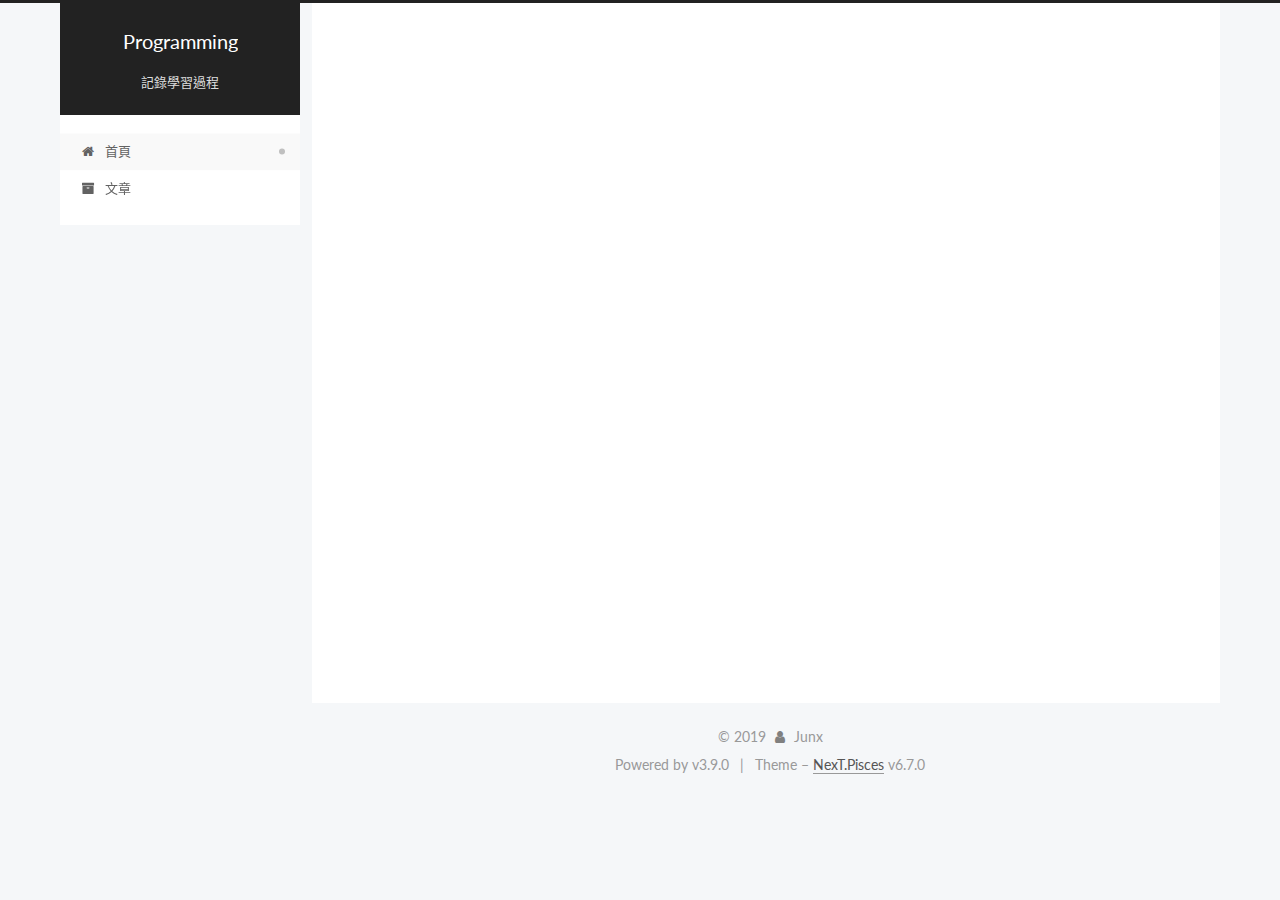
==== commit 6afe8d7f: "Site updated: 2019-09-09 00:16:34" ====
--- a/index.html
+++ b/index.html
@@ -14,7 +14,7 @@
   
 
 
-<html class="theme-next muse use-motion" lang="zh-TW">
+<html class="theme-next pisces use-motion" lang="zh-TW">
 <head><meta name="generator" content="Hexo 3.9.0">
   <meta charset="UTF-8">
 <meta http-equiv="X-UA-Compatible" content="IE=edge">
@@ -104,7 +104,7 @@
   var NexT = window.NexT || {};
   var CONFIG = {
     root: '/',
-    scheme: 'Muse',
+    scheme: 'Pisces',
     version: '6.7.0',
     sidebar: {"position":"left","display":"post","offset":12,"b2t":false,"scrollpercent":true,"onmobile":false},
     fancybox: false,
@@ -276,31 +276,11 @@
     <a href="/archives/" rel="section"><i class="menu-item-icon fa fa-fw fa-archive"></i> <br>文章</a>
 
   </li>
-        
-        
-        
-          
-          <li class="menu-item menu-item-github">
-
-    
-    
-    
-      
-    
-
-    
-
-    <a href="https://github.com/Junxwan" rel="noopener" target="_blank"><i class="menu-item-icon fa fa-fw fa-github"></i> <br>GitHub</a>
-
-  </li>
 
       
       
     </ul>
   
-
-  
-    
 
   
 
@@ -322,6 +302,9 @@
     <main id="main" class="main">
       <div class="main-inner">
         <div class="content-wrap">
+          
+            
+
           
           <div id="content" class="content">
             
@@ -568,6 +551,28 @@
           
 
           
+            <div class="links-of-author motion-element">
+              
+                <span class="links-of-author-item">
+                  
+                  
+                  
+                    
+                  
+                  <a href="https://github.com/Junxwan" title="GitHub &rarr; https://github.com/Junxwan" rel="noopener" target="_blank"><i class="fa fa-fw fa-github"></i></a>
+                </span>
+              
+                <span class="links-of-author-item">
+                  
+                  
+                  
+                    
+                  
+                  <a href="/hugh8845sam" title="E-Mail &rarr; hugh8845sam"><i class="fa fa-fw fa-envelope"></i></a>
+                </span>
+              
+            </div>
+          
 
           
 
@@ -616,7 +621,7 @@
 
 
 
-  <div class="theme-info">Theme – <a href="https://theme-next.org" class="theme-link" rel="noopener" target="_blank">NexT.Muse</a> v6.7.0</div>
+  <div class="theme-info">Theme – <a href="https://theme-next.org" class="theme-link" rel="noopener" target="_blank">NexT.Pisces</a> v6.7.0</div>
 
 
 
@@ -706,7 +711,9 @@
   
 
 
-  <script src="/js/src/schemes/muse.js?v=6.7.0"></script>
+  <script src="/js/src/affix.js?v=6.7.0"></script>
+
+  <script src="/js/src/schemes/pisces.js?v=6.7.0"></script>
 
 
 
--- a/css/main.css
+++ b/css/main.css
@@ -189,7 +189,7 @@
   font-size: 14px;
   line-height: 2;
   color: #555;
-  background: #fff;
+  background: #f5f7f9;
 }
 @media (max-width: 767px) {
   body {
@@ -485,30 +485,30 @@
 .header-inner {
   margin: 0 auto;
   padding: 100px 0 70px;
-  width: 700px;
+  width: calc(100% - 20px);
 }
 @media (min-width: 1200px) {
   .container .header-inner {
-    width: 800px;
+    width: 1160px;
   }
 }
 @media (min-width: 1600px) {
   .container .header-inner {
-    width: 900px;
+    width: 73%;
   }
 }
 .main-inner {
   margin: 0 auto;
-  width: 700px;
+  width: calc(100% - 20px);
 }
 @media (min-width: 1200px) {
   .container .main-inner {
-    width: 800px;
+    width: 1160px;
   }
 }
 @media (min-width: 1600px) {
   .container .main-inner {
-    width: 900px;
+    width: 73%;
   }
 }
 .footer {
@@ -517,16 +517,16 @@
 .footer-inner {
   box-sizing: border-box;
   margin: 0px auto;
-  width: 700px;
+  width: calc(100% - 20px);
 }
 @media (min-width: 1200px) {
   .container .footer-inner {
-    width: 800px;
+    width: 1160px;
   }
 }
 @media (min-width: 1600px) {
   .container .footer-inner {
-    width: 900px;
+    width: 73%;
   }
 }
 pre,
@@ -985,11 +985,11 @@
   display: inline-block;
   padding: 0 20px;
   font-size: 14px;
-  color: #fff;
-  background: #222;
-  border: 2px solid #222;
+  color: #555;
+  background: #fff;
+  border: 2px solid #555;
   text-decoration: none;
-  border-radius: 0;
+  border-radius: 2px;
   transition-property: background-color;
   transition-duration: 0.2s;
   transition-timing-function: ease-in-out;
@@ -998,8 +998,8 @@
 }
 .btn:hover {
   border-color: #222;
-  color: #222;
-  background: #fff;
+  color: #fff;
+  background: #222;
 }
 .btn +.btn {
   margin: 0 0 8px 8px;
@@ -1114,7 +1114,7 @@
   width: initial;
   background: #222;
   font-size: 12px;
-  opacity: 1;
+  opacity: 0.6;
   color: #fff;
   cursor: pointer;
   text-align: center;
@@ -1135,7 +1135,7 @@
   }
 }
 .back-to-top.back-to-top-on {
-  bottom: 19px;
+  bottom: 30px;
 }
 .header {
   background: transparent;
@@ -1184,7 +1184,7 @@
 .site-subtitle {
   margin-top: 10px;
   font-size: 13px;
-  color: #999;
+  color: #ddd;
 }
 .use-motion .brand {
   opacity: 0;
@@ -1808,21 +1808,21 @@
   display: block;
   margin: 0 auto;
   padding: 2px;
-  max-width: 96px;
+  max-width: 120px;
   height: auto;
-  border: 2px solid #333;
+  border: 1px solid #eee;
   opacity: 1;
 }
 .site-author-name {
-  margin: 5px 0 0;
+  margin: 0;
   text-align: center;
-  color: #f5f5f5;
-  font-weight: normal;
+  color: #222;
+  font-weight: 600;
 }
 .site-description {
-  margin-top: 5px;
+  margin-top: 0;
   text-align: center;
-  font-size: 14px;
+  font-size: 13px;
   color: #999;
 }
 .site-state {
@@ -1834,7 +1834,7 @@
 .site-state-item {
   display: inline-block;
   padding: 0 15px;
-  border-left: 1px solid #333;
+  border-left: 1px solid #eee;
 }
 .site-state-item:first-child {
   border-left: none;
@@ -1847,11 +1847,11 @@
   text-align: center;
   color: inherit;
   font-weight: 600;
-  font-size: 18px;
+  font-size: 16px;
 }
 .site-state-item-name {
   font-size: 13px;
-  color: inherit;
+  color: #999;
 }
 .feed-link {
   margin-top: 20px;
@@ -1895,7 +1895,7 @@
   width: 4px;
   height: 4px;
   border-radius: 50%;
-  background: #5d24f2;
+  background: #90ffff;
 }
 .links-of-blogroll {
   font-size: 13px;
@@ -1934,7 +1934,7 @@
   color: #555;
 }
 .sidebar-nav li:hover {
-  color: #f5f5f5;
+  color: #fc6423;
 }
 .page-post-detail .sidebar-nav-toc {
   padding: 0 5px;
@@ -1943,11 +1943,11 @@
   margin-left: 10px;
 }
 .sidebar-nav .sidebar-nav-active {
-  color: #87daff;
-  border-bottom-color: #87daff;
+  color: #fc6423;
+  border-bottom-color: #fc6423;
 }
 .sidebar-nav .sidebar-nav-active:hover {
-  color: #87daff;
+  color: #fc6423;
 }
 .sidebar-panel {
   display: none;
@@ -1980,12 +1980,12 @@
   transition-timing-function: ease-in-out;
   transition-delay: 0s;
   transition-property: all;
-  color: #999;
-  border-bottom-color: #555;
+  color: #666;
+  border-bottom-color: #ccc;
 }
 .post-toc ol a:hover {
-  color: #ccc;
-  border-bottom-color: #ccc;
+  color: #000;
+  border-bottom-color: #000;
 }
 .post-toc .nav-item {
   overflow: hidden;
@@ -2006,14 +2006,14 @@
   display: block;
 }
 .post-toc .nav .active > a {
-  color: #87daff;
-  border-bottom-color: #87daff;
+  color: #fc6423;
+  border-bottom-color: #fc6423;
 }
 .post-toc .nav .active-current > a {
-  color: #87daff;
+  color: #fc6423;
 }
 .post-toc .nav .active-current > a:hover {
-  color: #87daff;
+  color: #fc6423;
 }
 .footer {
   font-size: 14px;
@@ -2505,7 +2505,7 @@
   }
 }
 .page-post-detail .sidebar-toggle-line {
-  background: #87daff;
+  background: #fc6423;
 }
 .page-post-detail .comments {
   overflow: hidden;
@@ -2528,114 +2528,470 @@
 ul.breadcrumb li+li:last-child {
   font-weight: bold;
 }
-@media (max-width: 767px) {
-  .header-inner,
-  .container .main-inner,
+.header {
+  position: relative;
+  margin: 0 auto;
+  width: calc(100% - 20px);
+}
+@media (min-width: 1200px) {
+  .header {
+    width: 1160px;
+  }
+}
+@media (min-width: 1600px) {
+  .header {
+    width: 73%;
+  }
+}
+@media (min-width: 768px) and (max-width: 991px) {
+  .header {
+    width: auto;
+  }
+}
+@media (max-width: 767px) {
+  .header {
+    width: auto;
+  }
+}
+.header-inner {
+  position: absolute;
+  top: 0;
+  overflow: hidden;
+  padding: 0;
+  width: 240px;
+  background: #fff;
+  box-shadow: initial;
+  border-radius: initial;
+}
+@media (min-width: 1200px) {
+  .container .header-inner {
+    width: 240px;
+  }
+}
+@media (min-width: 768px) and (max-width: 991px) {
+  .header-inner {
+    position: relative;
+    width: auto;
+    border-radius: initial;
+  }
+}
+@media (max-width: 767px) {
+  .header-inner {
+    position: relative;
+    width: auto;
+    border-radius: initial;
+  }
+}
+.main:before,
+.main:after {
+  content: " ";
+  display: table;
+}
+.main:after {
+  clear: both;
+}
+@media (min-width: 768px) and (max-width: 991px) {
+  .container .main-inner {
+    width: auto;
+  }
+}
+@media (max-width: 767px) {
+  .container .main-inner {
+    width: auto;
+  }
+}
+.content-wrap {
+  float: right;
+  box-sizing: border-box;
+  padding: 40px;
+  width: calc(100% - 252px);
+  background: #fff;
+  min-height: 700px;
+  box-shadow: initial;
+  border-radius: initial;
+}
+@media (min-width: 768px) and (max-width: 991px) {
+  .content-wrap {
+    width: 100%;
+    padding: 20px;
+    border-radius: initial;
+  }
+}
+@media (max-width: 767px) {
+  .content-wrap {
+    width: 100%;
+    padding: 20px;
+    min-height: auto;
+    border-radius: initial;
+  }
+}
+.sidebar {
+  position: static;
+  float: left;
+  margin-left: -100%;
+  width: 240px;
+  background: #f5f7f9;
+  box-shadow: none;
+}
+@media (min-width: 768px) and (max-width: 991px) {
+  .sidebar {
+    display: none;
+  }
+}
+@media (max-width: 767px) {
+  .sidebar {
+    display: none;
+  }
+}
+.sidebar-toggle {
+  display: none;
+}
+.footer-inner {
+  padding-left: 260px;
+}
+@media (min-width: 768px) and (max-width: 991px) {
   .footer-inner {
     width: auto;
-  }
-}
-embed {
-  display: block;
-  margin: 0px auto 25px auto;
-}
-.custom-logo .site-meta-headline {
-  text-align: center;
-}
-.custom-logo .brand {
+    padding-left: 0 !important;
+    padding-right: 0 !important;
+  }
+}
+@media (max-width: 767px) {
+  .footer-inner {
+    width: auto;
+    padding-left: 0 !important;
+    padding-right: 0 !important;
+  }
+}
+.sidebar-position-right .header-inner {
+  right: 0;
+}
+.sidebar-position-right .content-wrap {
+  float: left;
+}
+.sidebar-position-right .sidebar {
+  float: right;
+}
+.sidebar-position-right .footer-inner {
+  padding-left: 0;
+  padding-right: 260px;
+}
+.site-brand-wrapper {
+  position: relative;
+}
+.site-meta {
+  padding: 20px 0;
+  color: #fff;
+  background: #222;
+}
+@media (min-width: 768px) and (max-width: 991px) {
+  .site-meta {
+    box-shadow: 0 0 16px rgba(0,0,0,0.5);
+  }
+}
+@media (max-width: 767px) {
+  .site-meta {
+    box-shadow: 0 0 16px rgba(0,0,0,0.5);
+  }
+}
+.brand {
+  padding: 0;
   background: none;
 }
-.custom-logo .site-title {
-  margin: 10px auto 0;
-  font-size: 24px;
-  color: #222;
-}
-.custom-logo .site-title a {
-  border: none;
+.brand:hover {
+  color: #fff;
+}
+.site-subtitle {
+  margin: 10px 10px 0;
+  font-weight: initial;
 }
 .custom-logo-image {
-  margin: 0 auto;
-  padding: 5px;
-  max-width: 150px;
-  background: #fff;
-}
-@media (max-width: 767px) {
+  margin-top: 20px;
+}
+@media (min-width: 768px) and (max-width: 991px) {
+  .custom-logo-image {
+    display: none;
+  }
+}
+@media (max-width: 767px) {
+  .custom-logo-image {
+    display: none;
+  }
+}
+.site-search form {
+  display: none;
+}
+.site-nav {
+  border-top: none;
+}
+@media (min-width: 768px) and (max-width: 991px) {
   .site-nav {
-    position: absolute;
-    left: 0;
-    top: 52px;
-    margin: 0;
-    width: 100%;
-    padding: 0;
-    background: #fff;
-    border-bottom: 1px solid #ddd;
-    z-index: 1030;
-  }
-}
-@media (max-width: 767px) {
-  .menu {
-    text-align: left;
+    display: none !important;
+  }
+}
+@media (min-width: 768px) and (max-width: 991px) {
+  .site-nav-on {
+    display: block !important;
   }
 }
 .menu-item-active a,
 .menu .menu-item a:hover,
 .menu .menu-item span.exturl:hover {
-  border-bottom-color: #222 !important;
-  color: #222;
-}
-@media (max-width: 767px) {
-  .menu-item-active a,
-  .menu .menu-item a:hover,
-  .menu .menu-item span.exturl:hover {
-    border-bottom: 1px dotted #ddd !important;
-  }
-}
-@media (max-width: 767px) {
-  .menu .menu-item {
-    display: block;
-    margin: 0 10px;
-    vertical-align: top;
-  }
-}
-.menu .menu-item .badge {
-  display: inline-block;
-  padding: 1px 4px;
-  margin-left: 5px;
-  font-weight: 700;
-  line-height: 1;
-  text-align: center;
-  white-space: nowrap;
-  background-color: #eee;
-}
-@media (max-width: 767px) {
-  .menu .menu-item .badge {
-    float: right;
-    margin: 0.35em 0 0 0;
-  }
-}
-@media (max-width: 767px) {
-  .menu .menu-item br {
-    display: none;
-  }
-}
-@media (max-width: 767px) {
-  .menu .menu-item a,
-  .menu .menu-item span.exturl {
-    padding: 5px 10px;
-  }
+  background: #f9f9f9;
+  border-bottom-color: #fff;
+}
+.menu-item-active a:after,
+.menu .menu-item a:hover:after,
+.menu .menu-item span.exturl:hover:after {
+  content: " ";
+  position: absolute;
+  top: 50%;
+  margin-top: -3px;
+  right: 15px;
+  width: 6px;
+  height: 6px;
+  border-radius: 50%;
+  background-color: #bbb;
+}
+.menu .menu-item {
+  display: block;
+  margin: 0;
+}
+.menu .menu-item a,
+.menu .menu-item span.exturl {
+  position: relative;
+  box-sizing: border-box;
+  padding: 5px 20px;
+  text-align: left;
+  line-height: inherit;
+  transition-property: background-color;
+  transition-duration: 0.2s;
+  transition-timing-function: ease-in-out;
+  transition-delay: 0s;
 }
 @media (hover: none) {
   .menu .menu-item a:hover,
   .menu .menu-item span.exturl:hover {
-    border-bottom-color: transparent !important;
-  }
-}
-.menu .menu-item .fa {
+    background: none;
+  }
+}
+.menu .menu-item .badge {
+  display: inline-block;
+  padding: 2px 5px;
+  font-weight: 700;
+  line-height: 1;
+  color: #fff;
+  text-align: center;
+  white-space: nowrap;
+  vertical-align: middle;
+  background-color: #ccc;
+  border-radius: 10px;
+  float: right;
+  margin: 0.35em 0 0 0;
+  text-shadow: 1px 1px 0px rgba(0,0,0,0.1);
+}
+.menu .menu-item br {
+  display: none;
+}
+.btn-bar {
+  background-color: #fff;
+}
+.site-nav-toggle {
+  left: 20px;
+  top: 50%;
+  -webkit-transform: translateY(-50%);
+  -webkit-transform: translateY(-50%);
+  -moz-transform: translateY(-50%);
+  -ms-transform: translateY(-50%);
+  -o-transform: translateY(-50%);
+  transform: translateY(-50%);
+}
+@media (min-width: 768px) and (max-width: 991px) {
+  .site-nav-toggle {
+    display: block;
+  }
+}
+.sub-menu {
+  margin: 0;
+  padding: 6px 0;
+  background: #fff !important;
+  border-bottom: 1px solid #ddd;
+}
+.sub-menu .menu-item {
+  display: inline-block !important;
+}
+.sub-menu .menu-item a,
+.sub-menu .menu-item span.exturl {
+  padding: initial !important;
+  margin: 5px 10px;
+}
+.sub-menu .menu-item a:hover,
+.sub-menu .menu-item span.exturl:hover {
+  background: initial !important;
+  color: #fc6423;
+}
+.sub-menu .menu-item-active a {
+  background: #fff !important;
+  color: #fc6423;
+  border-bottom-color: #fc6423;
+}
+.sub-menu .menu-item-active a:hover {
+  background: #fff !important;
+  border-bottom-color: #fc6423;
+}
+.sub-menu .menu-item-active a:after {
+  content: initial;
+}
+.use-motion .sidebar .motion-element {
+  opacity: 1;
+}
+.sidebar {
+  right: auto;
+  bottom: auto;
+  -webkit-transform: none;
+}
+.sidebar-inner {
+  box-sizing: border-box;
+  width: 240px;
+  color: #555;
+  background: #fff;
+  box-shadow: initial;
+  border-radius: initial;
+  opacity: 0;
+}
+.sidebar-inner.affix {
+  position: fixed;
+  top: 12px;
+}
+.sidebar-inner.affix-bottom {
+  position: absolute;
+}
+.site-overview {
+  text-align: left;
+}
+.site-author:before,
+.site-author:after {
+  content: " ";
+  display: table;
+}
+.site-author:after {
+  clear: both;
+}
+.sidebar a,
+.sidebar span.exturl {
+  color: #555;
+}
+.sidebar a:hover,
+.sidebar span.exturl:hover {
+  color: #222;
+}
+.site-state-item {
+  padding: 0 10px;
+}
+.links-of-author-item a:before,
+.links-of-author-item span.exturl:before {
+  display: none;
+}
+.links-of-author-item a,
+.links-of-author-item span.exturl {
+  border-bottom: none;
+  text-decoration: underline;
+}
+.feed-link {
+  border-top: 1px dotted #ccc;
+  border-bottom: 1px dotted #ccc;
+  text-align: center;
+}
+.feed-link a {
+  display: block;
+  color: #fc6423;
+  border: none;
+}
+.feed-link a:hover {
+  background: none;
+  color: #e34603;
+}
+.feed-link a:hover i {
+  color: #e34603;
+}
+.links-of-author {
+  display: flex;
+  flex-wrap: wrap;
+  justify-content: center;
+}
+.links-of-author span.exturl {
+  font-size: 13px;
+}
+.links-of-author-item {
+  margin: 5px 0 0;
+}
+.links-of-author-item a,
+.links-of-author-item .exturl {
+  max-width: 216px;
+  box-sizing: border-box;
+  display: inline-block;
   margin-right: 0;
-}
-.site-search form {
-  display: none;
+  margin-bottom: 0;
+  padding: 0 5px;
+  overflow: hidden;
+  white-space: nowrap;
+  text-overflow: ellipsis;
+}
+.links-of-author-item a,
+.links-of-author-item span.exturl {
+  display: block;
+  text-decoration: none;
+}
+.links-of-author-item a:hover,
+.links-of-author-item span.exturl:hover {
+  border-radius: 4px;
+  background: #eee;
+}
+.links-of-author-item .fa {
+  margin-right: 2px;
+  font-size: 16px;
+}
+.links-of-author-item .fa-globe {
+  font-size: 15px;
+}
+.links-of-blogroll {
+  text-align: center;
+  margin-top: 20px;
+  padding: 3px 0 0;
+  border-top: 1px dotted #ccc;
+}
+.links-of-blogroll-title {
+  margin-top: 0;
+}
+.links-of-blogroll-item {
+  padding: 0;
+}
+.links-of-blogroll-inline:before,
+.links-of-blogroll-inline:after {
+  content: " ";
+  display: table;
+}
+.links-of-blogroll-inline:after {
+  clear: both;
 }
 .links-of-blogroll-inline .links-of-blogroll-item {
-  display: inline-block;
-}
+  margin: 5px 0 0;
+  display: inline-block;
+}
+.links-of-blogroll-inline .links-of-blogroll-item a,
+.links-of-blogroll-inline .links-of-blogroll-item .exturl {
+  max-width: 216px;
+  box-sizing: border-box;
+  display: inline-block;
+  margin-right: 0;
+  margin-bottom: 0;
+  padding: 0 5px;
+  overflow: hidden;
+  white-space: nowrap;
+  text-overflow: ellipsis;
+}
+@media (max-width: 767px) {
+  .post-body {
+    text-align: justify;
+  }
+}
